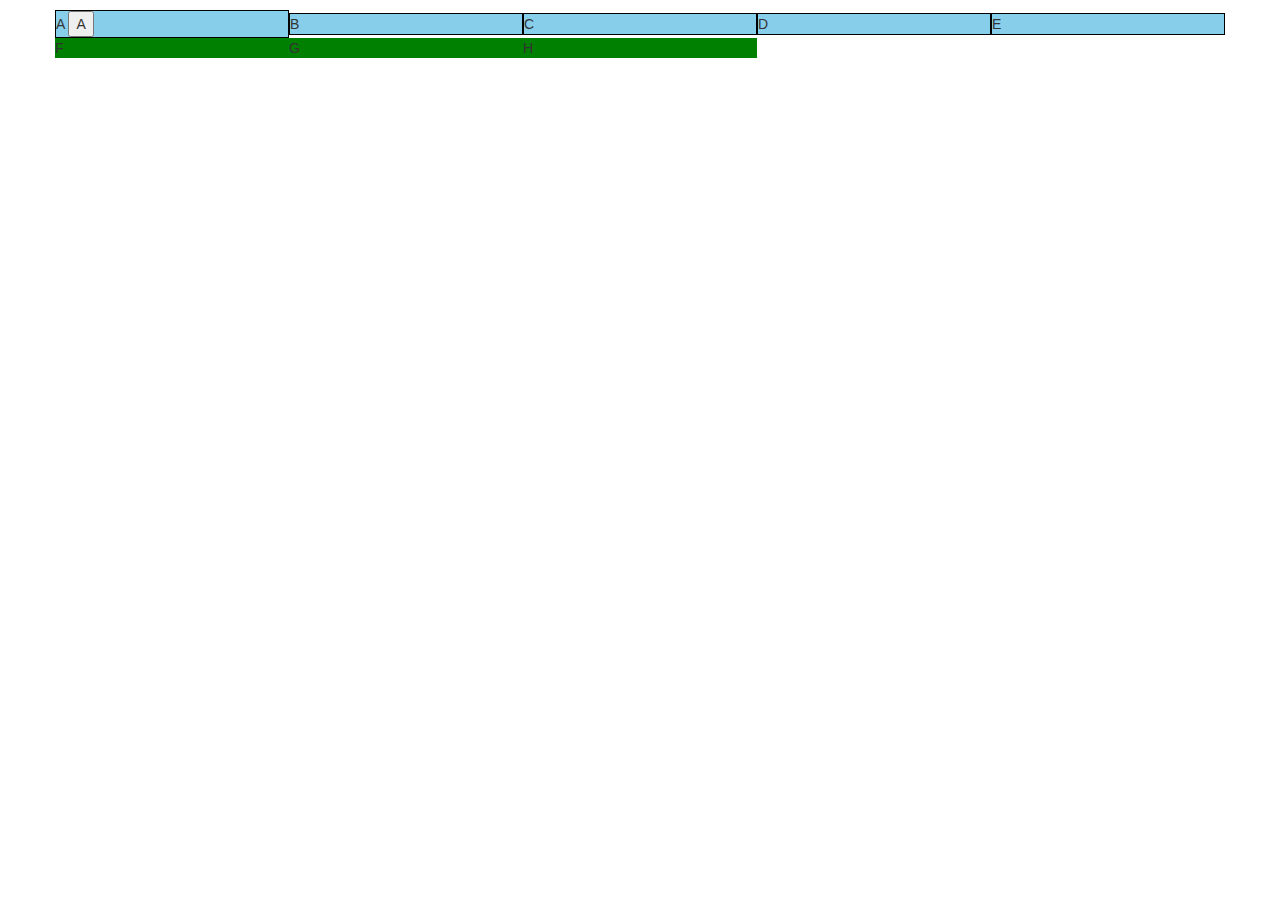
==== index4.html @ f909134a "commit_0620" ====
<!DOCTYPE html>
<html lang="ja">
<head>
	<link rel="stylesheet" type="text/css" href="css/bootstrap.css" />	
<script type=”text/javascript">

</script>	
	<script type=”text/javascript" src="test.js"></script>
</head>
<body>


<div class="container">
<div class="row">

	<div style="padding-top:10px"></div>

	<div style="letter-spacing:-.40em;">
		<div style="background:skyblue;width:20%;display:inline-block;letter-spacing:normal;border:solid 1px black;box-sizing:border-box;">A
			<button>A</button>
		</div>
		<div style="background:skyblue;width:20%;display:inline-block;letter-spacing:normal;border:solid 1px black;box-sizing:border-box;">B
<!--			<button style="width:95%;height:95%">A</button>	-->
		</div>
		<div style="background:skyblue;width:20%;display:inline-block;letter-spacing:normal;border:solid 1px black;box-sizing:border-box;">C
<!--			<button style="width:95%;height:95%">A</button>	-->
		</div>
		<div style="background:skyblue;width:20%;display:inline-block;letter-spacing:normal;border:solid 1px black;box-sizing:border-box;">D
<!--			<button style="width:95%;height:95%">A</button>	-->
		</div>
		<div style="background:skyblue;width:20%;display:inline-block;letter-spacing:normal;border:solid 1px black;box-sizing:border-box;">E
<!--			<button style="width:95%;height:95%">A</button>	-->
		</div>
		<div style="background:green;width:20%;display:inline-block;">F
<!--			<button style="width:95%;height:95%">B</button>	-->
		</div>
		<div style="background:green;width:20%;display:inline-block;">G
<!--			<button style="width:95%;height:95%">B</button>	-->
		</div>
		<div style="background:green;width:20%;display:inline-block;">H
<!--			<button style="width:95%;height:95%">B</button>	-->
		</div>
	</div>

</div>
</div>
		
		

</body>
</html>
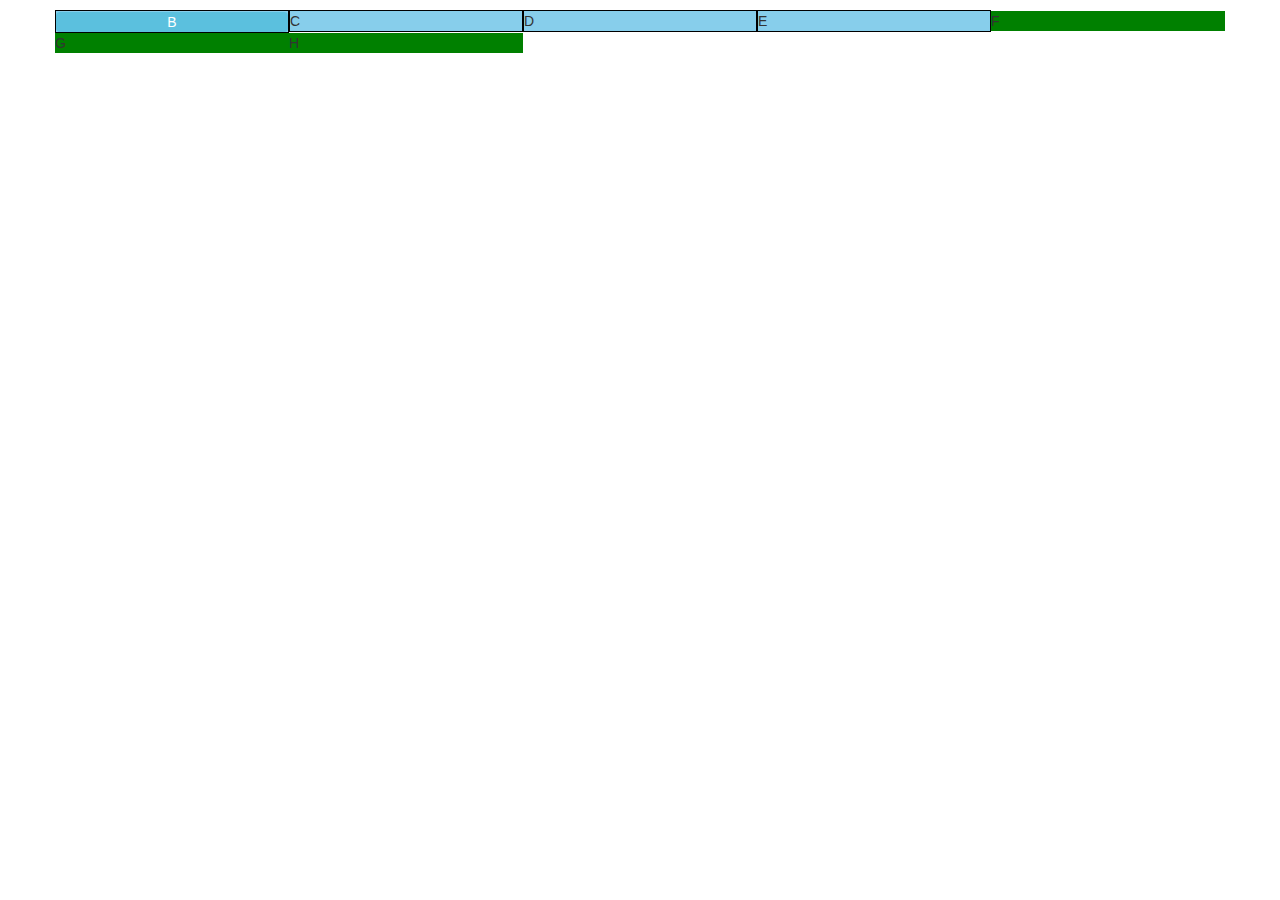
==== commit dc1758b5: "commit_0622" ====
--- a/index4.html
+++ b/index4.html
@@ -16,9 +16,11 @@
 	<div style="padding-top:10px"></div>
 
 	<div style="letter-spacing:-.40em;">
-		<div style="background:skyblue;width:20%;display:inline-block;letter-spacing:normal;border:solid 1px black;box-sizing:border-box;">A
-			<button>A</button>
+		<div style="background:skyblue;width:20%;display:inline-block;letter-spacing:normal;border:solid 1px black;box-sizing:border-box;">
+<!--			<button class="btn btn-info" style="height:100%;width:100%;padding:0 0 0 0;border-width:0 0 0 0;>A</button>	-->
+			<button class="btn btn-info" style="height:100%;width:100%;padding:0 0 0 0;border-width:0 0 0 0;>A</button>
 		</div>
+
 		<div style="background:skyblue;width:20%;display:inline-block;letter-spacing:normal;border:solid 1px black;box-sizing:border-box;">B
 <!--			<button style="width:95%;height:95%">A</button>	-->
 		</div>
